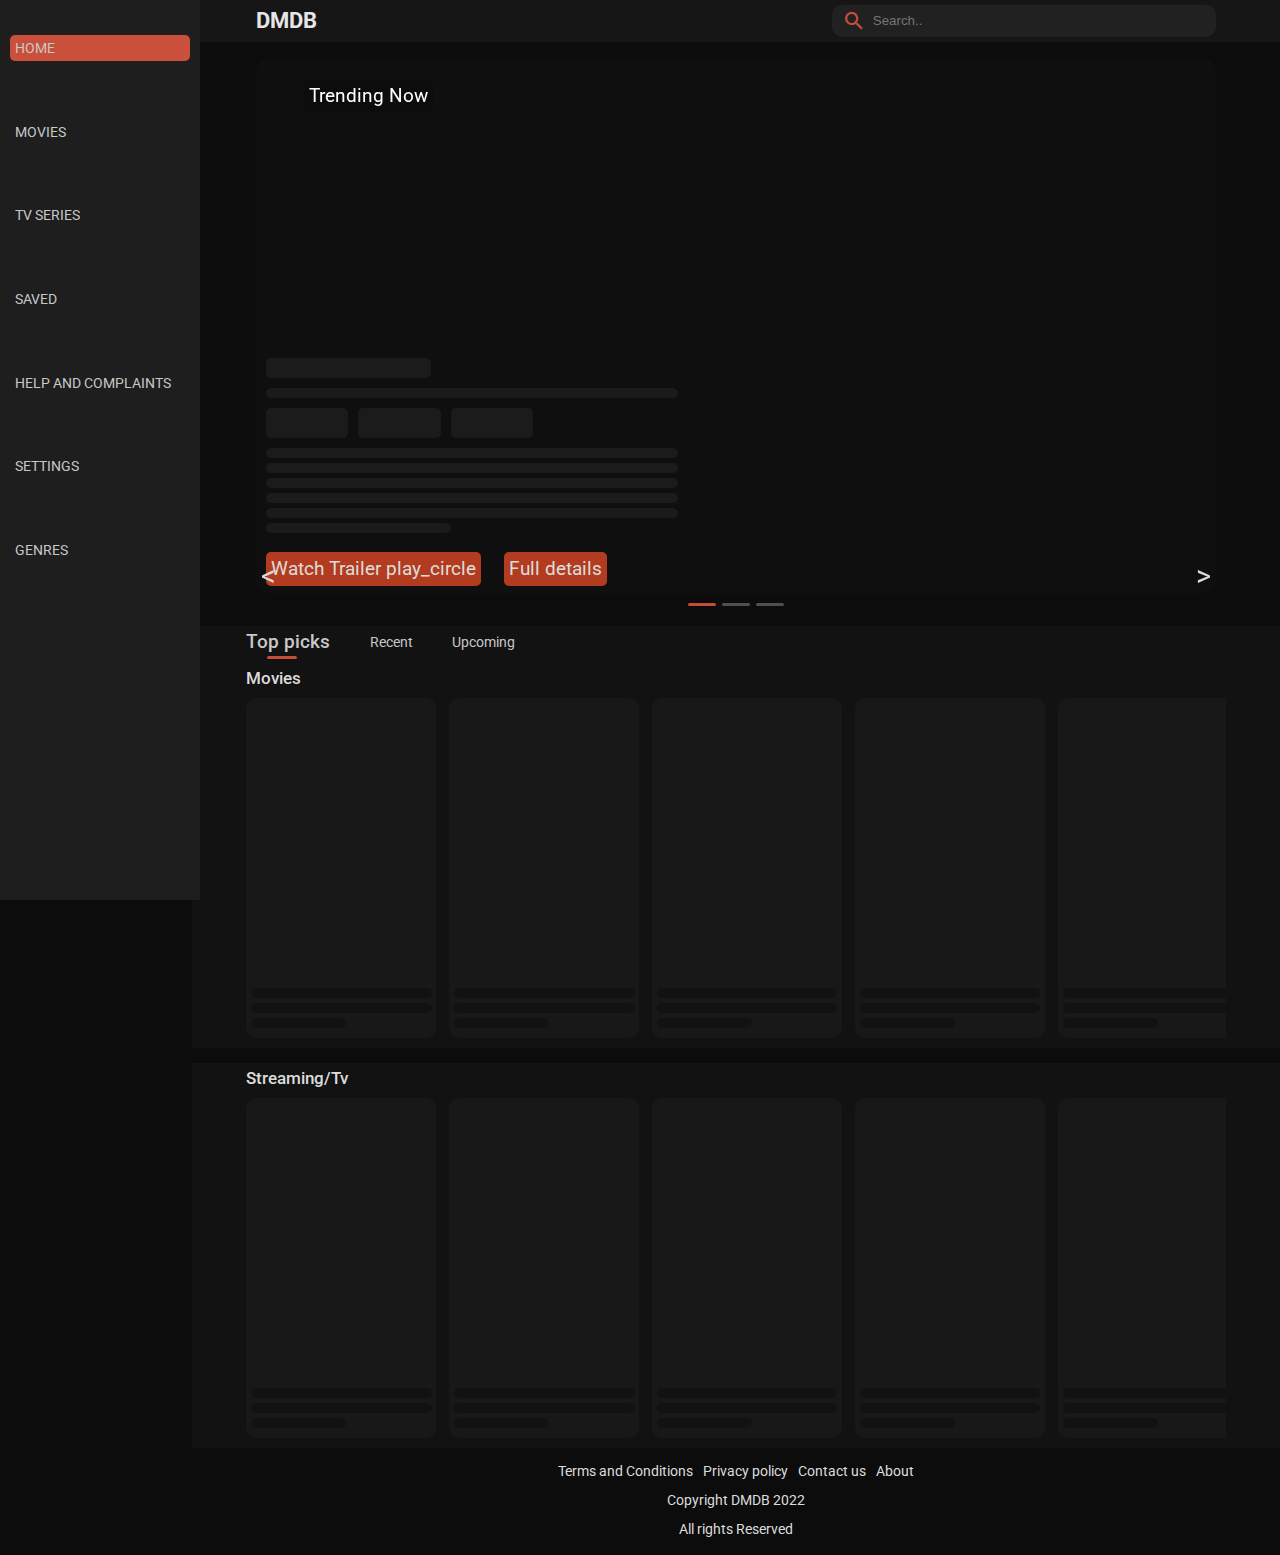
==== index.html @ df7f2ca8 "fixed some bugs, improved film full details page" ====
<!DOCTYPE html>
<html>
<head>
	<meta charset="utf-8">
	<meta name="theme-color" content="rgb(12, 12, 12)">
	<meta name="viewport" content="width=device-width">
	<title>Home</title>
	<link rel="stylesheet" href="style.css">
	<link rel="stylesheet" href="menu.css">
	<link href="https://fonts.googleapis.com/icon?family=Material+Icons+Outlined" rel="stylesheet">
	<link href="https://fonts.googleapis.com/icon?family=Material+Icons+Round" rel="stylesheet">
	<link href="https://fonts.sandbox.google.com/css2?family=Material+Symbols+Rounded:opsz,wght,FILL,GRAD@48,400,0,0" rel="stylesheet">
	<link rel="preconnect" href="https://fonts.googleapis.com">
	<link rel="preconnect" href="https://fonts.gstatic.com" crossorigin>
	<link href="https://fonts.googleapis.com/css2?family=Radio+Canada:wght@300;400;500;600;700&display=swap" rel="stylesheet">
	<link href="https://fonts.googleapis.com/css2?family=Roboto:ital,wght@0,100;0,300;0,400;0,500;0,700;0,900;1,100;1,300;1,400;1,500;1,700;1,900&display=swap" rel="stylesheet">
</head>
<body>
	<div id="site-header">
		<div style="display: flex">
			<span class="material-icons-outlined" id="mobile-menu">menu</span>
			<h2 id="site-name">DMDB</h2>
		</div>
		<form id="search-bar-container" action="search\search.html">
			<button type="submit" id="search-icon" class="material-icons-outlined">search</button>
			<input type="text" id="search-bar" placeholder="Search..">
			<span class="material-icons-outlined" id="close-search-bar">close</span>
		</form>
		<button id="mobile-search-trigger" class="material-icons-outlined">search</button>
	</div>
	<div id="page-cover"></div>
	<div id="menu-bar">
		<span class="material-icons-outlined" id="close-menu">close</span>
		<div id="menu-options">
			<a href="index.html" id="selected-option">HOME</a>
			<a href="movies\movies.html">MOVIES</a>
			<a href="tv series\tv.html">TV SERIES</a>
			<a href="#">SAVED</a>
			<a href="#">HELP AND COMPLAINTS</a>
			<a href="">SETTINGS</a>
			<a id="genres-link">GENRES</a>
		</div>
		<div  id="genres">
			<h2>
				<span class="material-icons-round" id="back-arrow">arrow_back</span>
				GENRES
			</h2>
			<div></div>
		</div>
	</div>
	<div id="trending-movies-container">
		<span id="move-left"><</span>
		<span id="move-right">></span>
	</div>
	<div id="bottom-status">
		<div id="current"></div>
		<div></div>
		<div></div>
	</div>
	<div id="movies">
		<div id="section-names">
			<div id="current-section">Top picks<span></span></div>
			<div>Recent<span></span></div>
			<div>Upcoming<span></span></div>
		</div>
		<div id="top-picks" class="sections">
			<div class="sub-sections-wrapper">
				<h3>Movies</h3>
				<div id="top-movies"  class="sub-sections"></div>
			</div>
			<div class="sub-sections-wrapper">
				<h3 style="margin-top: 15px;">Streaming/Tv</h3>
				<div id="top-series" class="sub-sections"></div>
			</div>
			<div id="footer">
				<div id="container">
					<div>Terms and Conditions</div>
					<div>Privacy policy</div>
					<div>Contact us</div>
					<div>About</div>
				</div>
				<div>Copyright DMDB 2022</div>
				<div>All rights Reserved</div>
			</div>
		</div>
		<div id="recent-shows" class="sections"></div>
		<div id="upcoming" class="sections"></div>
	</div>
	<template>
		<div class="media-container media-container-skeleton">
			<div class="poster-img-container"></div>
			<div class="skeleton"></div>
			<div class="skeleton"></div>
			<div class="skeleton"></div>
		</div>
		<div class="media-container ending">
			<h2>Looks like you've reached the end of the page</h2>
		</div>
		<div class="trending-movie skeleton">
			<div class="trending-txt">Trending Now</div>
			<div class= "details">
				<h1 class="media-name"></h1>
				<div class="media-type-nd-release-date"></div>
				<div class="trending-genres">
					<span></span>
					<span></span>
					<span></span>
				</div>
				<div class="overview">
					<div class="overview-first-element"></div>
					<div></div>
					<div></div>
					<div></div>
					<div></div>
					<span></span>
				</div>
				<div class="links-inside-trending-container">
					Watch Trailer
					<a class="material-symbols-rounded" id="trailer-link">play_circle</a>
				</div>
				<a class="links-inside-trending-container">Full details</a>
			</div>	
		</div>
	</template>
	<script type="text/javascript" src="fetch.js"></script>
	<script type="text/javascript" src="menu.js"></script>
</body>
</html>
---- style.css ----
body {
	font-family:  'Roboto', 'Segoe UI', 'Radio Canada', 'Open Sans', sans-serif;
	font-size: 0.9em;
}

.skeleton {
	--skeleton-bg-color: rgb(27, 27, 27);
	background-color: rgb(15, 15, 15);
	position: relative;
	animation: skeleton-load 1s ease-in-out infinite alternate;
}

.media-container .skeleton {
	height: 10px;
	border-radius: 3px;
	margin: 5px;
	width: 95%;
	border-radius: 5px;
	opacity: .6;
}

.skeleton:last-child {
	width: 50%;
	margin-bottom: 10px;
}

@keyframes skeleton-load {
	0% {
		background-color: rgb(15, 15, 15);
	}
	100% {
		background-color: rgb(20, 20, 20);
	}
}

.skeleton div {
	border-radius: 5px;
}

.skeleton .details {
	background: none;
}

.skeleton .media-name {
	width: 40%;
	height: 20px;
	margin-bottom: 10px;
	border-radius: 5px;
	background-color: var(--skeleton-bg-color);
}

.skeleton .media-type-nd-release-date {
	width: 100%;
	height: 10px;
	background-color: var(--skeleton-bg-color);
}

.trending-genres span {
	display: inline-block;
	height: 30px;
	width: 20%;
	margin-right: 10px;
	background-color: var(--skeleton-bg-color);
	border-radius: 5px;
}

.overview div {
	width: 100%;
	height: 10px;
	margin-bottom: 5px;
	background-color: var(--skeleton-bg-color);
}

.overview-first-element {
	margin-top: 10px;
}

.overview span {
	display: inline-block;
	width: 45%;
	height: 10px;
	margin-bottom: 5px;
	border-radius: 5px;
	background-color: var(--skeleton-bg-color);
}

#trending-movies-container {
	box-sizing: content-box;
	--container-width: 75vw;
	margin: 60px auto 0;
	display: flex;
	position: relative;
	width: var(--container-width);
	height: calc(var(--container-width) / 1.8);
	min-height: 250px;
	overflow: hidden;
	padding: 0;
	border-radius: 10px
}

#move-left {
	position: absolute;
	font-size: 2em;
	bottom: 0;
	left: 0;
	z-index: 3;
	padding: 0 5px;
	color: rgb(220, 220, 220);
	transition: 0.5s;
	cursor: pointer;	
}

#move-right {
	position: absolute;
	font-size: 2em;
	bottom: 0;
	right: 0;
	z-index: 3;
	padding: 0 5px;
	color: rgb(220, 220, 220);
	transition: 0.5s;
	cursor: pointer;
}

#move-left:hover {
	background: rgba(245, 93, 66, 0.8);
}

#move-right:hover {
	background: rgba(245, 93, 66, 0.8);
}

.trending-movie {
	width: 100%;
	height: 100%;
	display: block;
	position: relative;
	flex-grow: 0;
	flex-shrink: 0;
	margin: 0;
	padding: 0;
	transition: 0.5s;
	background-size: 100% 100%;
}

.trending-movie img {
	width: 100%;
	height: 100%;
}

.trending-txt {
	position: absolute;
	top: 20px;
	left: 5%;
	font-size: 1.3em;
	color: white;
	background: rgba(0, 0, 0, 0.2);
	padding: 5px;
	border-radius: 5px;
	z-index: 3;
}

.details {
	display: inline-block;
	padding: 5px 10px;
	color: rgb(230, 230, 230);
	position: absolute;
	left: 0;
	bottom: 0;
	height: 45%;
	width: 45%;
	overflow-x: hidden;
	background: rgba(10, 10, 10, 0.3);
	border-radius: 0 10px 0 0;
}

.media-name {
	width: 100%;
	font-weight: 500;
	margin-top: 0;
	margin-bottom: 5px;
	text-align: left;
}

.media-type-nd-release-date {
	display: flex;
	margin-bottom: 10px;
}

.media-type-nd-release-date div {
	margin-right: 15px;
}

.trending-genres {
	display: flex;
	flex-wrap: wrap;
}

.trending-genres div {
	margin-top: 5px;
	font-weight: 400;
	color: rgb(220, 220, 220);
	background: rgba(250, 80, 40, 0.7);
	padding: 3px;
	border-radius: 5px;
	margin-right: 5px;
}

.links-inside-trending-container {
	display: inline-block;
	text-align: center;
	font-size: 1.3em;
	text-decoration: none;
	padding: 6px 5px;
	border-radius: 5px;
	margin-top: 10px;
	margin-right: 20px;
	color: rgb(220, 220, 220);
	background: rgba(250, 80, 40, 0.7);
}

.material-symbols-rounded {
	line-height: 0;
}

#ratings-nd-reviews {
	display: flex;
	justify-content: space-evenly;
}

#ratings-nd-reviews div {
	font-weight: 500;
	font-size: 1.2em;
}

#ratings-nd-reviews h2 {
	text-align: center;
	margin: 0;
	font-weight: 400;
}

#overview {
	color: rgb(230, 230, 230);
}

#bottom-status {
	display: flex;
	justify-content: space-evenly;
	width: 10%;
	min-width: 50px;
	height: 3px;
	margin: 10px auto 20px;
}

#bottom-status div {
	width: 25%;
	background-color: rgb(80, 80, 80);
	border-radius: 3px;
	transition: 0.5s;
}

#bottom-status #current {
	background-color: rgba(245, 93, 66, 0.8);
	transition: 0.5s;
}

#movies {
	width: 100%;
}

#section-names {
	width: 100%;
	padding: 0 5% 5px;
	display: flex;
	align-items: center;
	position: sticky;
	top: 40px;
	z-index: 2;
	background: rgb(18, 18, 18);
}

#section-names div {
	position: relative;
	margin: 0 4% 0 0;
	color: rgb(200, 200, 200);
	transition: 0.5s;
	cursor: pointer;
	padding: 5px 0;
}

#current-section {
	font-weight: 500;
	font-size: 1.3em;
	color: rgb(200, 200, 200);
}

#current-section span {
	position: absolute;
	width: 35%;
	top: 94%;
	left: 25%;
	right: -25%;
	height: 3px;
	border-radius: 3px;
	background: rgba(245, 93, 66, 0.8);
}

.sections {
	width: 100%;
	overflow-x: hidden;
}

#top-picks h3{
	color: rgb(220, 220, 220);
	font-weight: 500;
	margin: 0;
	padding: 5px 0 0;
	background: rgb(18, 18, 18);
}

.sub-sections-wrapper {
	padding: 0 5%;
	background: rgb(18, 18, 18);
}

.sub-sections {
	width: 100%;
	display: flex;
	align-items: flex-start;
	overflow-x: auto;
	padding: 10px 0;
}

.sub-sections::-webkit-scrollbar {
	height: 10px;
}

.sub-sections::-webkit-scrollbar-track {
	background: rgb(20, 20, 20);
}

.sub-sections::-webkit-scrollbar-thumb {
	background: rgb(50, 50, 50);
	border-radius: 3px;
}

.media-container {
	background-color: rgb(24, 24, 24);
	color: rgb(220, 220, 220);
	flex-grow: 0;
	flex-shrink: 0;
	min-height: 250px;
	border-radius: 10px;
	border: 0px;
}

.sub-sections .media-container {
	--media-container-width: 14.5vw;
	margin-right: 1vw;
	width: var(--media-container-width);
	min-width: 190px;
}

.poster-img-container {
	--border-size-if-broken: 2px;
	display: block;
	border-radius: 10px 10px 0 0;
	min-height: 250px;
	background-size: 100% 100%;
	overflow: hidden;
}

.poster-img {
	display: block;
	width: calc(100% + var(--border-size-if-broken));
	height: calc(100% + var(--border-size-if-broken));
	margin: -1px;
}

.sub-sections .poster-img-container {
	min-width: 190px;
	min-height: 285px;
	width: var(--media-container-width);
	height: calc(var(--media-container-width) * 1.5);
}

#recent-shows, #upcoming {
	--film-container-width: 14.3vw;
	display: none;
	flex-wrap: wrap;
	align-items: flex-start;
	justify-content: space-between;
	padding: 0 5%;
	background: rgb(18, 18, 18);
}

#recent-shows .media-container {
	margin-top: 20px;
	width: var(--film-container-width);
}

#upcoming .media-container {
	margin-top: 20px;
	width: var(--film-container-width);
}

#recent-shows .poster-img-container {
	width: var(--film-container-width);
	height: calc(var(--film-container-width) * 1.5);
}

#upcoming .poster-img-container {
	width: var(--film-container-width);
	height: calc(var(--film-container-width) * 1.5);
}

.ending h2 {
	text-align: center;
	padding: 5px;
}

.ending a {
	text-decoration: none;
	text-align: center;
	padding: 5px;
}

.ending {
	height: 300px;
}

#upcoming .little-details {
	height: calc(var(--film-container-width) * 0.2);
}

#recent-shows .little-details {
	height: calc(var(--film-container-width) * 0.2);
}

.sub-sections .little-details {
	height: calc(var(--media-container-width) * 0.2);
}

.sub-sections .name {
	height: calc(var(--media-container-width) * 0.2);
}

#recent-shows .name {
	height: calc(var(--film-container-width) * 0.2);
}

#upcoming .name {
	height: calc(var(--film-container-width) * 0.2);
}

#footer {
	padding: 10px 5%;
	color: rgb(220, 220, 220);
	background-color: rgb(12, 12, 12);
	font-size: 1em;
}

#footer #container {
	display: flex;
	justify-content: center;
}

#footer div {
	padding: 0 5px;
	text-align: center;
	line-height: 2;
}

.name {
	display: block;
	width: 100%;
	text-decoration: none;
	padding: 5px 5px 0;
	line-height: 1;
	font-weight: 500;
	color: inherit;
	background: rgb(27, 27, 27);
	min-height: 40px;
}

.little-details {
	font-size: 0.9em;
	color: rgb(180, 180, 180);
	background: rgb(27, 27, 27);
	border-radius: 0 0 10px 10px;
	padding: 0 5px 5px;
	min-height: 40px;
}

.little-details span {
	color: rgba(245, 93, 66, 0.8);
}

.little-details div {
	display: inline;
}

@media screen and (max-width: 1000px) {
	#trending-movies-container {
		--container-width: 90vw;
	}

	#recent-shows .media-container {
		--film-container-width: 20vw;
	}

	#upcoming .media-container {
		--film-container-width: 20vw;
	}
}

@media screen and (max-width: 800px) {
	#recent-shows .media-container {
		--film-container-width: 27vw;
	}

	#upcoming .media-container {
		--film-container-width: 27vw;
	}
}

@media screen and (max-width: 700px) {
	#bottom-status {
		display: flex;
		justify-content: space-evenly;
		width: 100%;
		padding: 0 40%;
		margin: 0 0 20px;
	}

	#bottom-status div {
		max-width: 30px;
		height: 3px;
	}

	#trending-movies-container {
		margin: 65px 0 0;
		--container-width: 100vw;
		border-radius: 0;
		padding: 15px 0;
	}

	#move-left, #move-right {
		display: none;
	}

	.media-type-nd-release-date {
		margin-bottom: 0;
	}

	.media-name {
		font-size: 1.5em;
	}

	.details {
		position: absolute;
		height: unset;
		bottom: 0;
		width: 100%;
		border-radius: 0;
		background: linear-gradient(to bottom, rgba(15, 15, 15, 0.2),  rgb(15, 15, 15) 20%);
		overflow: hidden;
	}

	.overview {
		display: none;
	}

	.trending-genres {
		display: none;
	}

	.links-inside-trending-container {
		display: none;
		margin-top: -20px;
		font-size: 1.1em;
		padding: 6px 5px;
	}

	#section-names {
		padding: 0 15px;
		top: 60px;
	}

	.sub-sections-wrapper {
		padding: 0 15px;
	}

	#recent-shows, #upcoming {
		padding: 0 15px;
	}
}

@media screen and (max-width: 660px) {
	#trending-movies-container {
		max-height: 80vh;
	}
}

@media screen and (max-height: 550px) {
	#menu-options {
		height: 100%;
	}
}

@media screen and (max-width: 550px) {
	#recent-shows .media-container {
		--film-container-width: 43vw;
	}

	#upcoming .media-container {
		--film-container-width: 43vw;
	}
}

@media screen and (max-width: 500px) {
	#details {
		display: none;
	}

	#section-names div {
		margin: 0 6% 0 0;
	}

}

@media screen and (max-width: 450px) {
	.sub-sections .media-container {
		margin-right: 4%;
	}

	#footer {
		padding: 10px;
	}

	#footer #container {
		display: block;
		padding: 0px auto;
	}

	#container div {
		display: inline-block;
	}
}

@media screen and (max-width: 400px) {
	#recent-shows .media-container {
		--film-container-width: 100%;
	}

	#upcoming .media-container {
		--film-container-width: 100%;
	}

	.name {
		font-size: 1.1em;
		padding: 5px 5px 0;
		font-weight: 500;
	}

	.little-details {
		font-size: 1em;
	}

	#recent-shows .name {
		min-height: 30px;
	}

	#upcoming .little-details {
		min-height: 30px;
	}

	#recent-shows .name {
		min-height: 30px;
	}

	#upcoming .little-details {
		min-height: 30px;
	}
}
---- menu.css ----
* {
	box-sizing: border-box;
}

html, body {
	height: 100%;
}

body {
	--main-bg-color: rgb(12, 12, 12);
	position: relative;
	padding: 0 0 0 15vw;
	width: 100%;
	margin: 0;
	background: var(--main-bg-color);
}

.material-icons-outlined, .material-symbols-rounded, a {
	cursor: pointer;
}

#site-header {
	position: fixed;
	top: 0;
	left: 0;
	width: 85vw;
	margin-left: 15vw;
	padding: 5px 5%;
	background: rgb(22, 22, 22);
	display: flex;
	justify-content: space-between;
	align-items: center;
	z-index: 5;
}

#site-name {
	display: inline;
	margin: 0 10px 0 0;
	color: rgb(230, 230, 230);
    line-height: 18px;
}

#search-bar-container {
	display: flex;
	border-radius: 10px;
	width: 40%;
	padding: 3px;
	background-color: rgb(33, 33, 33);
}

#search-icon {
	width: 10%;	
	color: rgba(245, 93, 66, 0.8);
	background-color: inherit;
	border: none;
	font-size: 1.5rem;
}

#search-bar {
	width: 90%;
	height: 25px;
	outline: none;
	border: none;
	color: rgb(200, 200, 200);
	background-color: inherit;
	padding: 0;
}

#close-search-bar {
	display: none;
	color: rgb(220, 220, 220);
	width: 5%;
	font-size: 1.3em;
	text-align: right;
	font-weight: 500;
}

#mobile-search-trigger {
	display: none;
	color: rgba(245, 93, 66, 0.8);
	background-color: inherit;
	border: none;
	font-size: 1.5rem;
}

#mobile-menu {
	display: none;
	margin-right: 10px;
	color: rgb(220, 220, 220);
	cursor: pointer;
}

#close-menu {
	display: none;
	color: rgb(220, 220, 220);
	width: 100%;
	font-size: 1.5em;
	text-align: right;
	font-weight: 500;
}

#page-cover {
	width: 0;
	height: 100vh;
	background-color: rgba(30, 30, 30, 0.4);
	z-index: 6;
	position: fixed;
	top: 0; 
	left: 0;
}

#menu-bar {
	font-family:  'Roboto', 'Segoe UI', 'Radio Canada', 'Open Sans', sans-serif;
	font-size: 0.95em;
	position: fixed;
	z-index: 7;
	top: 0; 
	left: 0;
	width: 15vw;
	min-width: 200px;
	height: 100%;
	background: rgb(30, 30, 30);
	padding: 10px;
	transition: 0.6s;
}

#menu-options {
	margin-top: 25px;
	position: relative;
	height: 60%;
	display: flex;
	flex-direction: column;
	justify-content: space-between;
}

#menu-options a {
	display: block;
	border-radius: 5px;
	padding: 5px;
	text-decoration: none;
	color: rgb(200, 200, 200);
	cursor: pointer;
}

#selected-option {
	background: rgba(245, 93, 66, 0.8);
}

#genres {
	position: absolute;
	left: -100%;
	top: 0;
	margin-top: 10px;
	text-decoration: none;
	width: 100%;
	height: 90vh;
	z-index: 7;
	background: inherit;
	transition: 0.5s;
}

#genres div {
	width: 100%;
	height: 90vh;
	overflow-y: auto;
}

#genres a {
	display: block;
	margin-top: 3%;
	padding: 5px 30px;
	text-decoration: none;
	color: rgb(200, 200, 200);
	cursor: pointer;
}

#genres h2 {
	color: rgb(200, 200, 200);
	margin: 5px 10px;
	background: rgba(245, 93, 66, 0.8);
	border-radius: 5px;
	font-weight: 400;
	font-size: 1.2em;
	padding: 5px;
	text-align: center;
	position: relative;
}

#genres span {
	position: absolute;
	top: 5px;
	left: 5px;
	cursor: pointer;
}

@media screen and (max-width: 1200px) {
	body {
		width: unset;
		padding: 0 0 0 200px;
	}
} 

@media screen and (max-width: 1000px) {
	body {
		width: 100%;
		padding: 0;
	}

	#site-header {
		width: 100%;
		margin-left: 0;
	}

	#mobile-menu {
		display: block;
	}

	#close-menu {
		display: block;
	}

	#menu-bar {
		width: 200px;
		left: -200px;
	}
}

@media screen and (max-width: 700px) {
	#site-header {
		padding: 0 5px;
		height: 60px;
	}

	#search-bar-container {
		position: absolute;
		left: 0;
		top: 0;
		height: 100%;
		width: 100%;
		border-radius: 0;
		transform-origin: 100% 0;
		transform: scaleX(0);
		transition: 0.3s;
	}

	#close-search-bar {
		display: inline-block;
	}

	#search-bar-container #search-bar {
		height: 80%;
	}

	#mobile-search-trigger {
		display: inline-block;	
	}
}
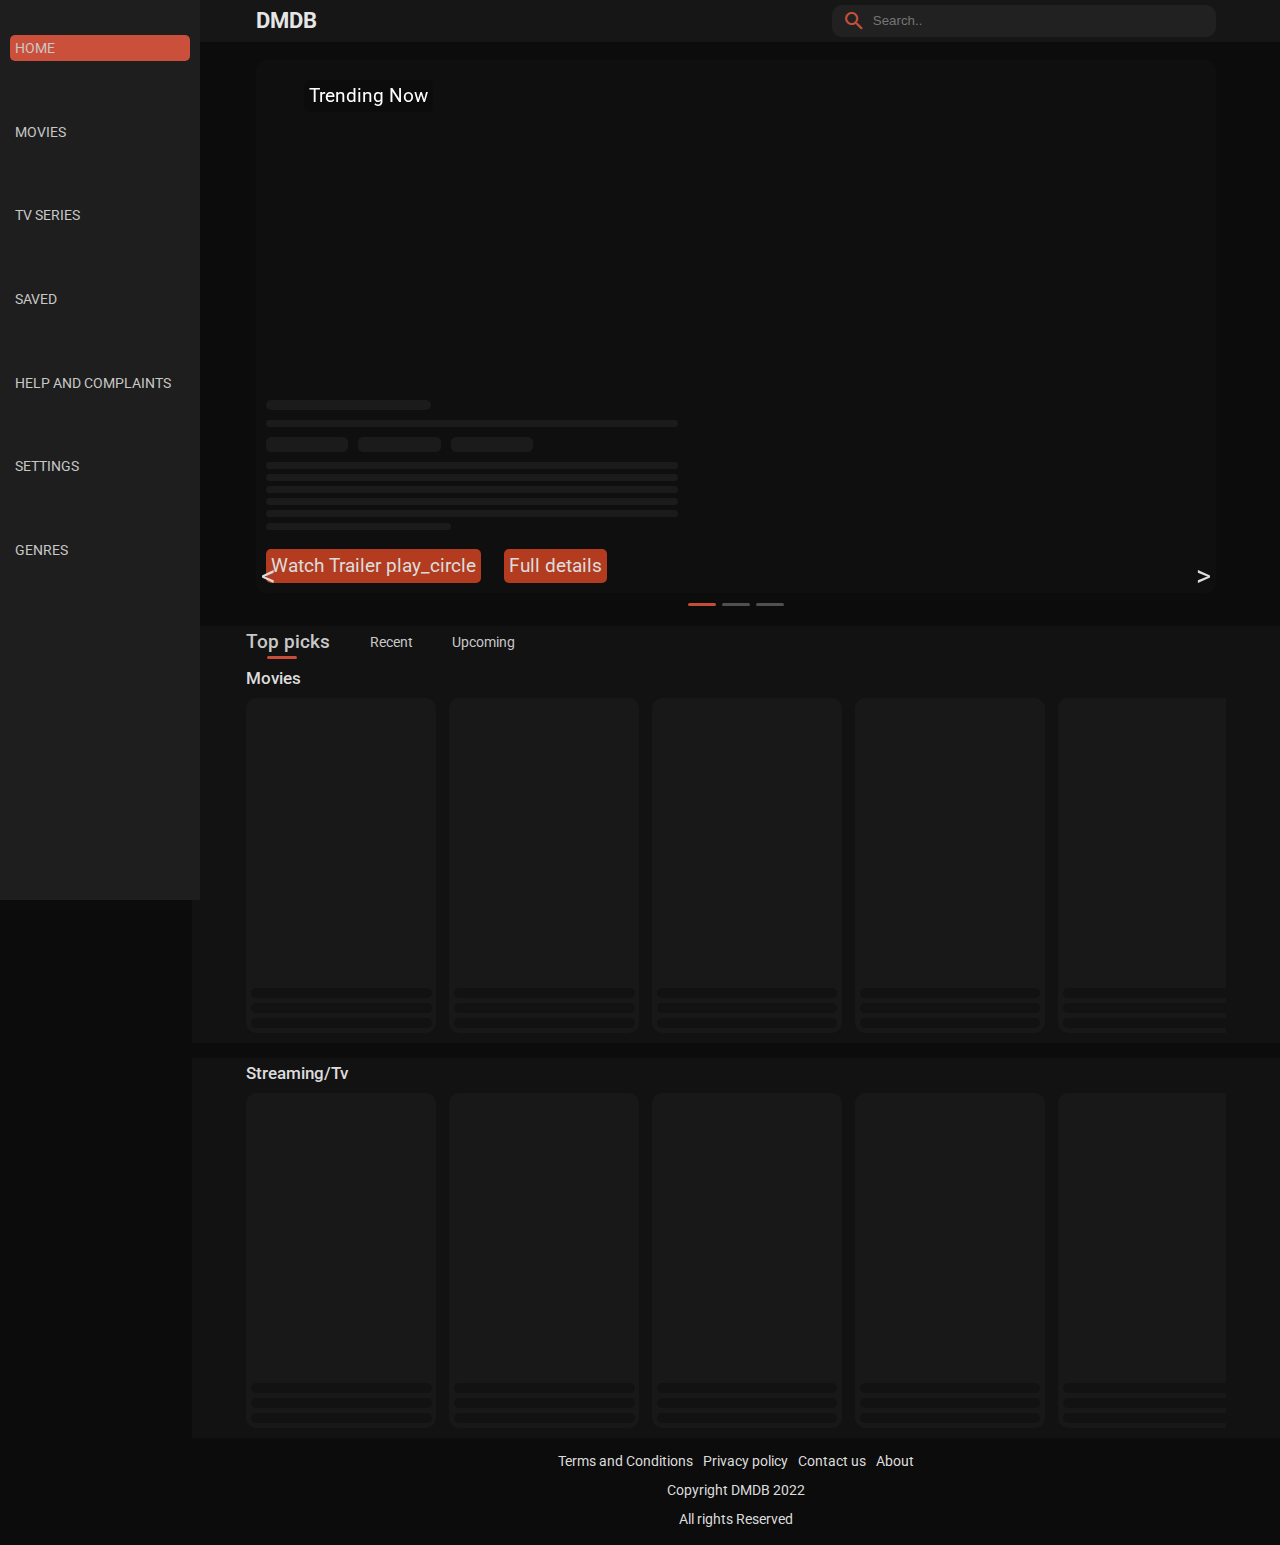
==== commit c3c50a52: "created links for films and other stuff" ====
--- a/index.html
+++ b/index.html
@@ -59,9 +59,9 @@
 	</div>
 	<div id="movies">
 		<div id="section-names">
-			<div id="current-section">Top picks<span></span></div>
-			<div>Recent<span></span></div>
-			<div>Upcoming<span></span></div>
+			<a  href="#movies" id="current-section">Top picks<span></span></a>
+			<a href="#movies">Recent<span></span></a>
+			<a href="#movies">Upcoming<span></span></a>
 		</div>
 		<div id="top-picks" class="sections">
 			<div class="sub-sections-wrapper">
@@ -91,7 +91,7 @@
 			<div class="poster-img-container"></div>
 			<div class="skeleton"></div>
 			<div class="skeleton"></div>
-			<div class="skeleton"></div>
+			<div class="skeleton skeleton-last-child"></div>
 		</div>
 		<div class="media-container ending">
 			<h2>Looks like you've reached the end of the page</h2>
--- a/style.css
+++ b/style.css
@@ -19,7 +19,7 @@
 	opacity: .6;
 }
 
-.skeleton:last-child {
+.skeleton-last-child {
 	width: 50%;
 	margin-bottom: 10px;
 }
@@ -43,7 +43,9 @@
 
 .skeleton .media-name {
 	width: 40%;
-	height: 20px;
+	max-height: 25px;
+	min-height: 10px;
+	height: 0.05%;
 	margin-bottom: 10px;
 	border-radius: 5px;
 	background-color: var(--skeleton-bg-color);
@@ -51,13 +53,17 @@
 
 .skeleton .media-type-nd-release-date {
 	width: 100%;
-	height: 10px;
+	max-height: 15px;
+	min-height: 7px;
+	height: 0.03%;
 	background-color: var(--skeleton-bg-color);
 }
 
 .trending-genres span {
 	display: inline-block;
-	height: 30px;
+	max-height: 35px;
+	min-height: 15px;
+	height: 0.08%;
 	width: 20%;
 	margin-right: 10px;
 	background-color: var(--skeleton-bg-color);
@@ -66,7 +72,9 @@
 
 .overview div {
 	width: 100%;
-	height: 10px;
+	max-height: 15px;
+	min-height: 7px;
+	height: 0.03%;
 	margin-bottom: 5px;
 	background-color: var(--skeleton-bg-color);
 }
@@ -78,7 +86,9 @@
 .overview span {
 	display: inline-block;
 	width: 45%;
-	height: 10px;
+	max-height: 15px;
+	min-height: 7px;
+	height: 0.03%;
 	margin-bottom: 5px;
 	border-radius: 5px;
 	background-color: var(--skeleton-bg-color);
@@ -162,12 +172,12 @@
 
 .details {
 	display: inline-block;
-	padding: 5px 10px;
+	padding: 10px;
 	color: rgb(230, 230, 230);
 	position: absolute;
 	left: 0;
 	bottom: 0;
-	height: 45%;
+	max-height: 55%;
 	width: 45%;
 	overflow-x: hidden;
 	background: rgba(10, 10, 10, 0.3);
@@ -279,7 +289,9 @@
 	background: rgb(18, 18, 18);
 }
 
-#section-names div {
+#section-names a {
+	display: inline-block;
+	text-decoration: none;
 	position: relative;
 	margin: 0 4% 0 0;
 	color: rgb(200, 200, 200);
@@ -515,6 +527,12 @@
 }
 
 @media screen and (max-width: 800px) {
+	.details {
+		min-height: 230px;
+		max-height: unset;
+		min-width: 320px;
+	}
+
 	#recent-shows .media-container {
 		--film-container-width: 27vw;
 	}
@@ -560,6 +578,8 @@
 	.details {
 		position: absolute;
 		height: unset;
+		min-height: unset;
+		max-height: unset;
 		bottom: 0;
 		width: 100%;
 		border-radius: 0;
--- a/menu.css
+++ b/menu.css
@@ -17,6 +17,8 @@
 
 .material-icons-outlined, .material-symbols-rounded, a {
 	cursor: pointer;
+	-webkit-tap-highlight-color: transparent;
+	outline: none;
 }
 
 #site-header {
@@ -69,10 +71,11 @@
 #close-search-bar {
 	display: none;
 	color: rgb(220, 220, 220);
-	width: 5%;
-	font-size: 1.3em;
+	padding: 3px;
+	font-size: 1.4em;
 	text-align: right;
 	font-weight: 500;
+	height: 50%;
 }
 
 #mobile-search-trigger {
@@ -93,7 +96,7 @@
 #close-menu {
 	display: none;
 	color: rgb(220, 220, 220);
-	width: 100%;
+	float: right;
 	font-size: 1.5em;
 	text-align: right;
 	font-weight: 500;
@@ -165,6 +168,20 @@
 	overflow-y: auto;
 }
 
+#genres div::-webkit-scrollbar {
+	width: 10px;
+}
+
+#genres div::-webkit-scrollbar-track {
+	background: rgb(20, 20, 20);
+}
+
+#genres div::-webkit-scrollbar-thumb {
+	background: rgb(50, 50, 50);
+	border-radius: 3px;
+}
+
+
 #genres a {
 	display: block;
 	margin-top: 3%;
@@ -216,7 +233,7 @@
 	}
 
 	#close-menu {
-		display: block;
+		display: inline-block;
 	}
 
 	#menu-bar {
@@ -238,6 +255,14 @@
 		height: 100%;
 		width: 100%;
 		border-radius: 0;
+		-webkit-transform-origin: 100% 0;
+		-webkit-transform: scaleX(0);
+		-moz-transform-origin: 100% 0;
+		-moz-transform: scaleX(0);
+		-o-transform-origin: 100% 0;
+		-o-transform: scaleX(0);
+		-ms-transform-origin: 100% 0;
+		-ms-transform: scaleX(0);
 		transform-origin: 100% 0;
 		transform: scaleX(0);
 		transition: 0.3s;
@@ -249,6 +274,8 @@
 
 	#search-bar-container #search-bar {
 		height: 80%;
+		padding: 0 5px;
+		background-color: rgb(30, 30, 30);
 	}
 
 	#mobile-search-trigger {
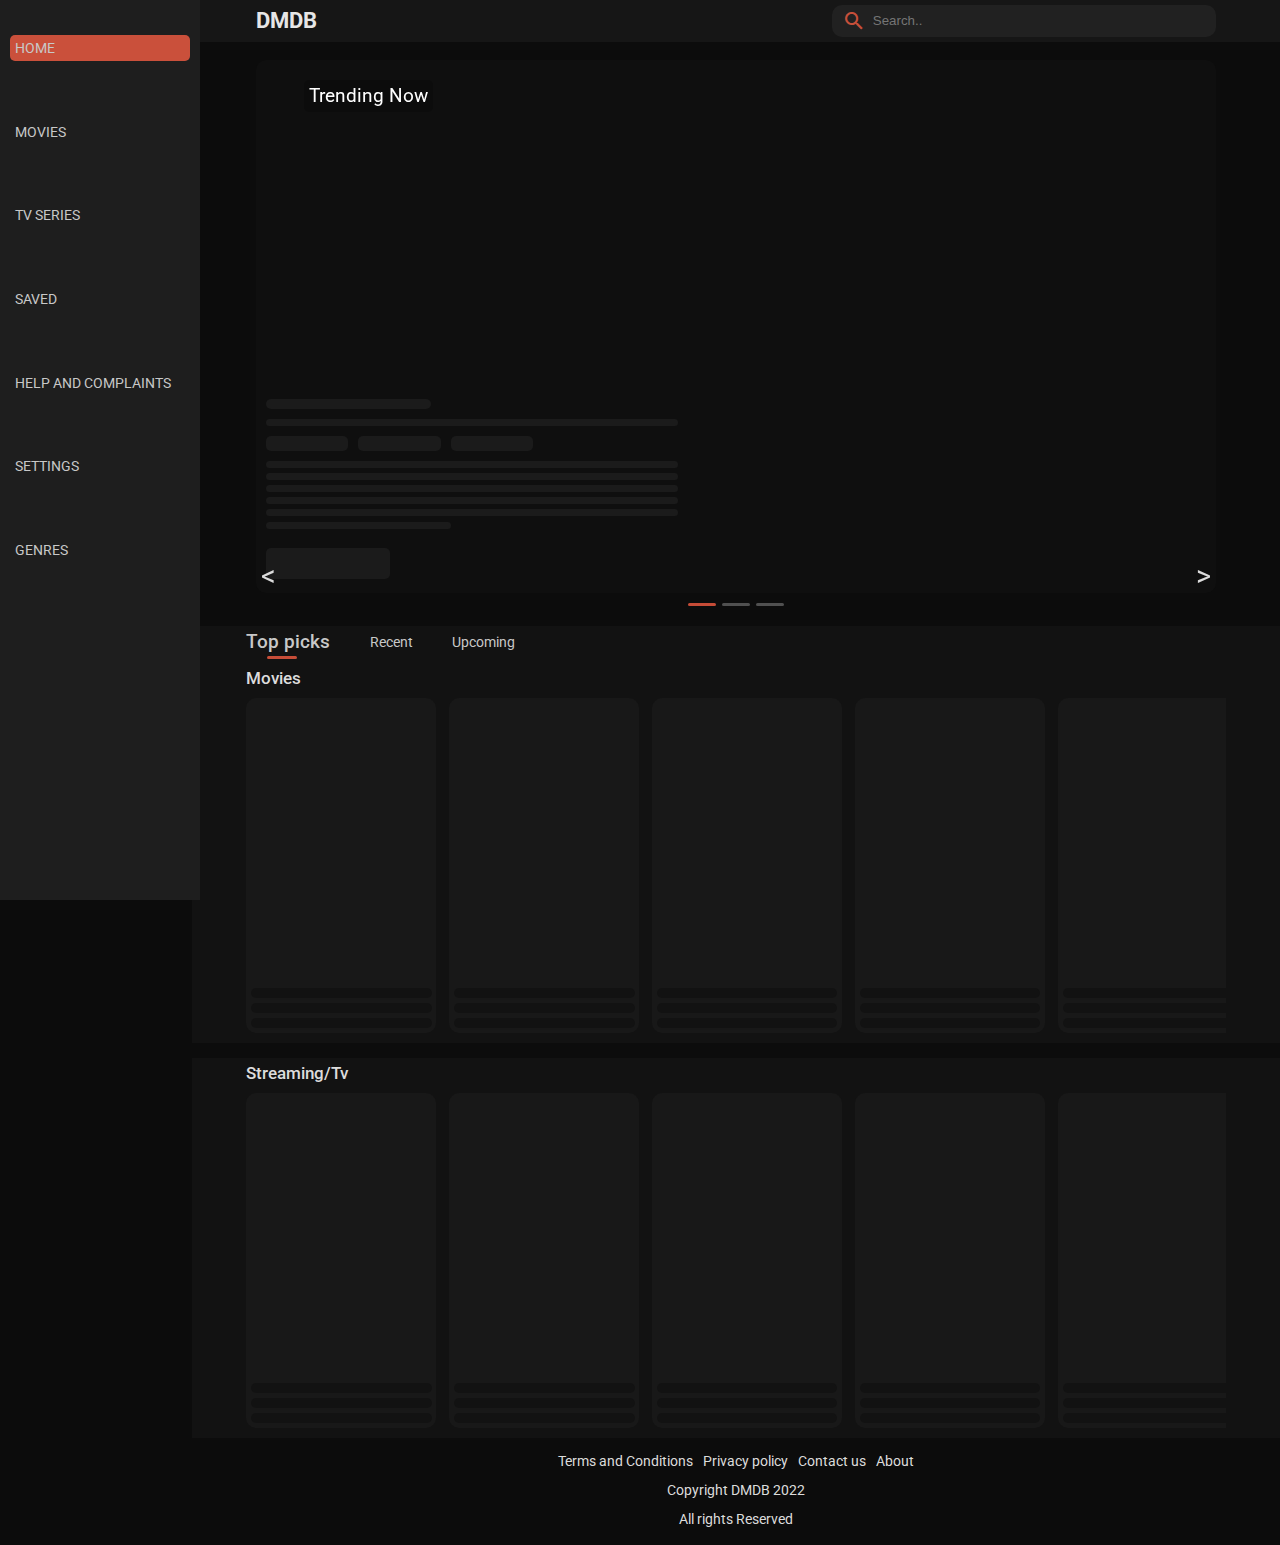
==== commit c71eaf6e: "added comments and cleaned up the code" ====
--- a/index.html
+++ b/index.html
@@ -9,7 +9,6 @@
 	<link rel="stylesheet" href="menu.css">
 	<link href="https://fonts.googleapis.com/icon?family=Material+Icons+Outlined" rel="stylesheet">
 	<link href="https://fonts.googleapis.com/icon?family=Material+Icons+Round" rel="stylesheet">
-	<link href="https://fonts.sandbox.google.com/css2?family=Material+Symbols+Rounded:opsz,wght,FILL,GRAD@48,400,0,0" rel="stylesheet">
 	<link rel="preconnect" href="https://fonts.googleapis.com">
 	<link rel="preconnect" href="https://fonts.gstatic.com" crossorigin>
 	<link href="https://fonts.googleapis.com/css2?family=Radio+Canada:wght@300;400;500;600;700&display=swap" rel="stylesheet">
@@ -99,7 +98,7 @@
 		<div class="trending-movie skeleton">
 			<div class="trending-txt">Trending Now</div>
 			<div class= "details">
-				<h1 class="media-name"></h1>
+				<a class="media-name"></a>
 				<div class="media-type-nd-release-date"></div>
 				<div class="trending-genres">
 					<span></span>
@@ -114,11 +113,7 @@
 					<div></div>
 					<span></span>
 				</div>
-				<div class="links-inside-trending-container">
-					Watch Trailer
-					<a class="material-symbols-rounded" id="trailer-link">play_circle</a>
-				</div>
-				<a class="links-inside-trending-container">Full details</a>
+				<a class="full-details-link"></a>
 			</div>	
 		</div>
 	</template>
--- a/style.css
+++ b/style.css
@@ -1,6 +1,7 @@
 body {
 	font-family:  'Roboto', 'Segoe UI', 'Radio Canada', 'Open Sans', sans-serif;
 	font-size: 0.9em;
+	background-color: rgb(12, 12, 12);
 }
 
 .skeleton {
@@ -56,6 +57,12 @@
 	max-height: 15px;
 	min-height: 7px;
 	height: 0.03%;
+	background-color: var(--skeleton-bg-color);
+}
+
+.skeleton .full-details-link {
+	height: 1.7em;
+	width: 30%;
 	background-color: var(--skeleton-bg-color);
 }
 
@@ -177,7 +184,6 @@
 	position: absolute;
 	left: 0;
 	bottom: 0;
-	max-height: 55%;
 	width: 45%;
 	overflow-x: hidden;
 	background: rgba(10, 10, 10, 0.3);
@@ -185,6 +191,10 @@
 }
 
 .media-name {
+	display: block;
+	font-size: 2em;
+	text-decoration: none;
+	color: inherit;
 	width: 100%;
 	font-weight: 500;
 	margin-top: 0;
@@ -216,7 +226,7 @@
 	margin-right: 5px;
 }
 
-.links-inside-trending-container {
+.full-details-link {
 	display: inline-block;
 	text-align: center;
 	font-size: 1.3em;
@@ -501,7 +511,7 @@
 	background: rgb(27, 27, 27);
 	border-radius: 0 0 10px 10px;
 	padding: 0 5px 5px;
-	min-height: 40px;
+	min-height: 50px;
 }
 
 .little-details span {
@@ -595,7 +605,7 @@
 		display: none;
 	}
 
-	.links-inside-trending-container {
+	.full-details-link {
 		display: none;
 		margin-top: -20px;
 		font-size: 1.1em;
--- a/menu.css
+++ b/menu.css
@@ -7,18 +7,20 @@
 }
 
 body {
-	--main-bg-color: rgb(12, 12, 12);
 	position: relative;
 	padding: 0 0 0 15vw;
 	width: 100%;
 	margin: 0;
-	background: var(--main-bg-color);
 }
 
 .material-icons-outlined, .material-symbols-rounded, a {
 	cursor: pointer;
 	-webkit-tap-highlight-color: transparent;
 	outline: none;
+}
+
+a:active {
+	text-decoration: underline;
 }
 
 #site-header {
